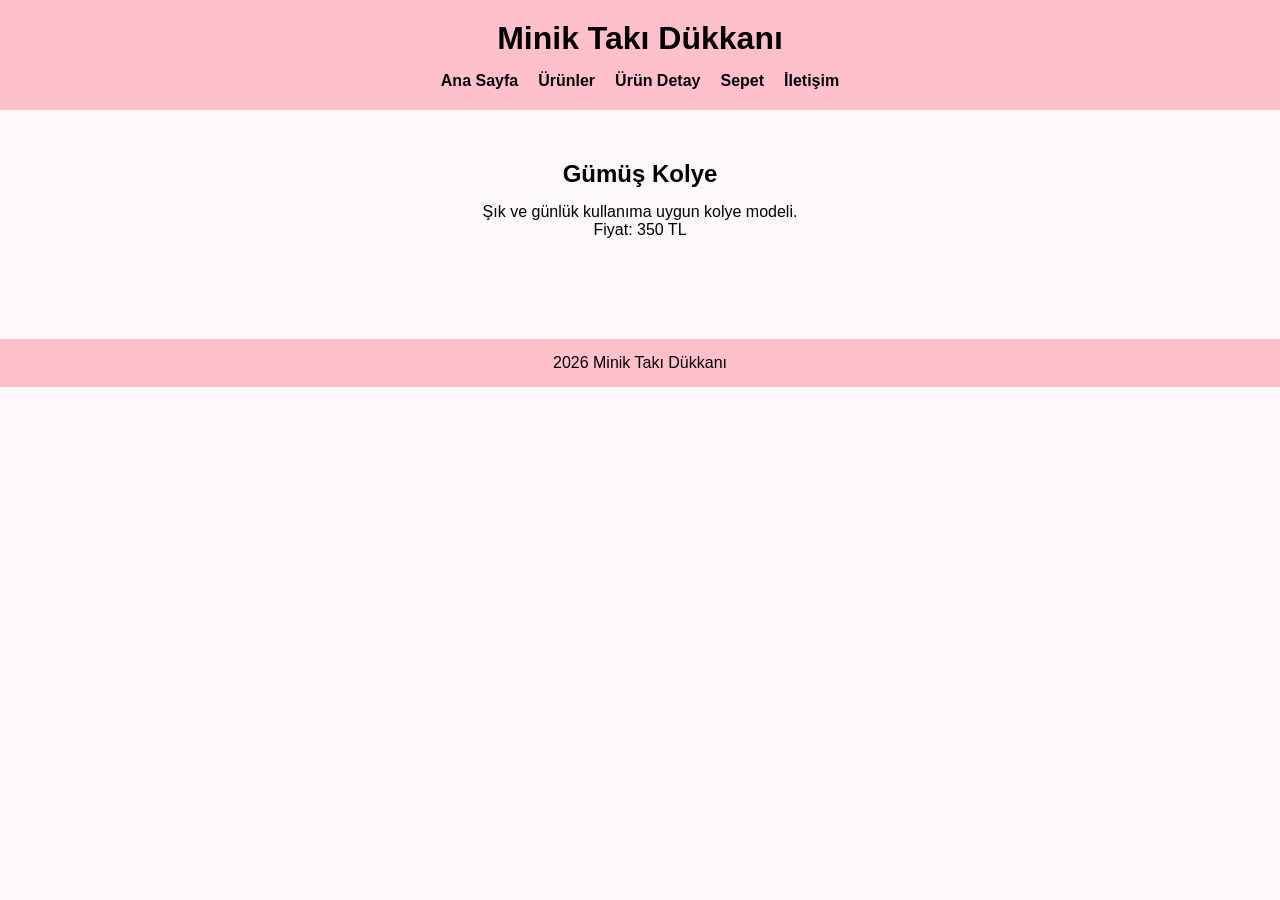
==== pages/urun-detay.html @ 74714315 "navbar duzeltildi" ====
<!DOCTYPE html>
<html lang="tr">
<head>
    <meta charset="UTF-8">
    <meta name="viewport" content="width=device-width, initial-scale=1.0">
    <title>Ürün Detay</title>

    <link rel="stylesheet" href="../styles/style.css">
</head>
<body>

<header>
    <h1>Minik Takı Dükkanı</h1>

   <nav>
    <ul>
        <li><a href="../index.html">Ana Sayfa</a></li>
        <li><a href="urunler.html">Ürünler</a></li>
        <li><a href="urun-detay.html">Ürün Detay</a></li>
        <li><a href="sepet.html">Sepet</a></li>
        <li><a href="iletisim.html">İletişim</a></li>
    </ul>
</nav>
</header>

<main class="tanitim">
    <h2>Gümüş Kolye</h2>
    <p>Şık ve günlük kullanıma uygun kolye modeli.</p>
    <p>Fiyat: 350 TL</p>
</main>

<footer>
    <p>2026 Minik Takı Dükkanı</p>
</footer>

</body>
</html>
---- styles/style.css ----
*{
    margin: 0;
    padding: 0;
    box-sizing: border-box;
}

body{
    font-family: Arial, sans-serif;
    background-color: #fdf7f7;
}

header{
    background-color: pink;
    padding: 20px;
    text-align: center;
}

header h1{
    margin-bottom: 15px;
}

nav ul{
    list-style: none;
    display: flex;
    justify-content: center;
    gap: 20px;
}

nav a{
    text-decoration: none;
    color: black;
    font-weight: bold;
}

.tanitim{
    text-align: center;
    padding: 50px 20px;
}

.tanitim h2{
    margin-bottom: 15px;
}

footer{
    background-color: pink;
    text-align: center;
    padding: 15px;
    margin-top: 50px;
}
button{
    background-color: pink;
    border: none;
    padding: 10px 15px;
    margin-top: 10px;
    border-radius: 5px;
    cursor: pointer;
}

button:hover{
    background-color: hotpink;
    color: white;
}

input, textarea{
    width: 250px;
    padding: 10px;
    border: 1px solid #ccc;
    border-radius: 5px;
}

textarea{
    height: 100px;
}

@media(max-width:768px){

    nav ul{
        flex-direction: column;
        align-items: center;
    }

    .urunler{
        flex-direction: column;
        align-items: center;
    }

}
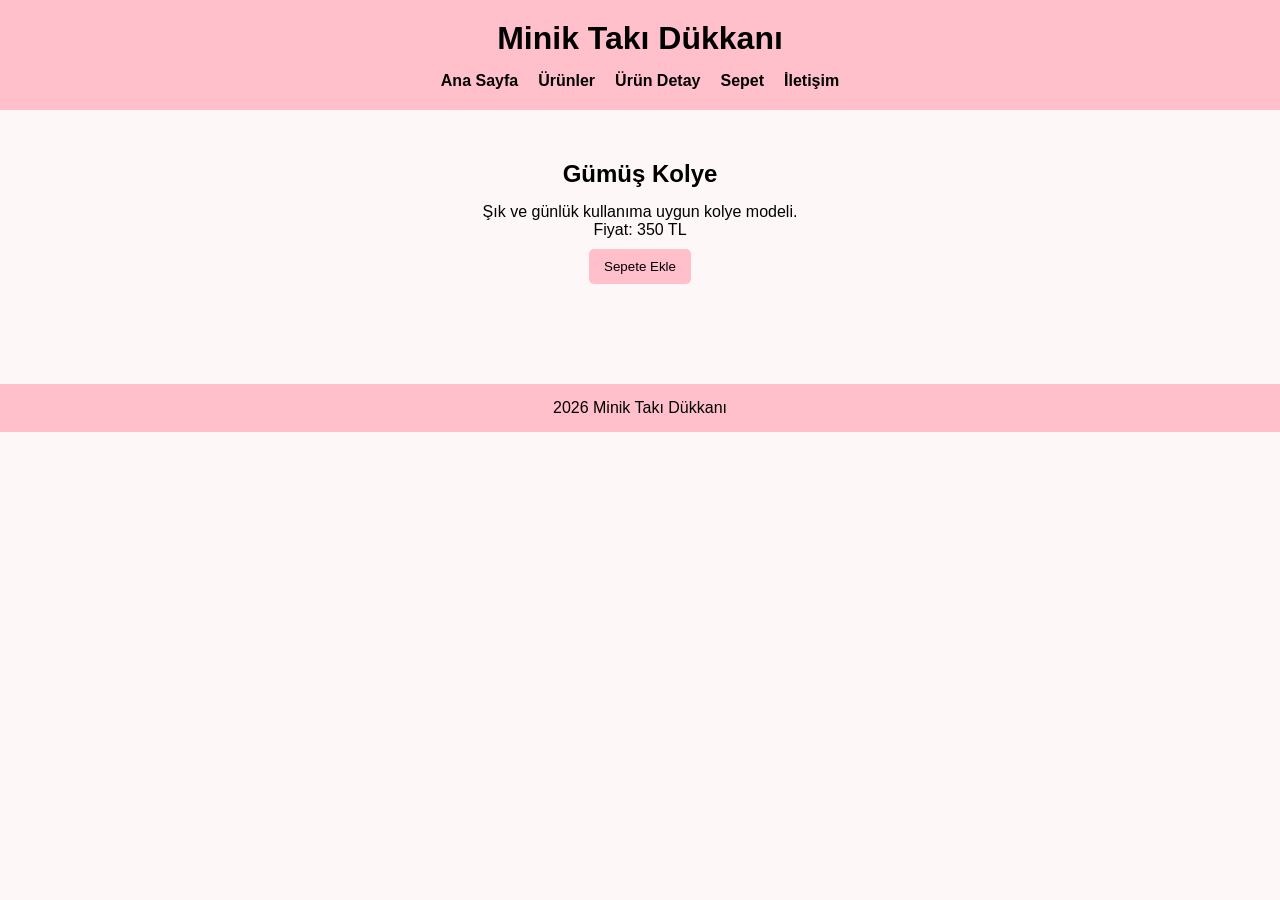
==== commit 8e4fd521: "js eklendi" ====
--- a/pages/urun-detay.html
+++ b/pages/urun-detay.html
@@ -27,11 +27,12 @@
     <h2>Gümüş Kolye</h2>
     <p>Şık ve günlük kullanıma uygun kolye modeli.</p>
     <p>Fiyat: 350 TL</p>
+    <button onclick="sepeteEkle()">Sepete Ekle</button>
 </main>
 
 <footer>
     <p>2026 Minik Takı Dükkanı</p>
 </footer>
-
+<script src=""../scripts/myscript.js"></script>
 </body>
 </html>
